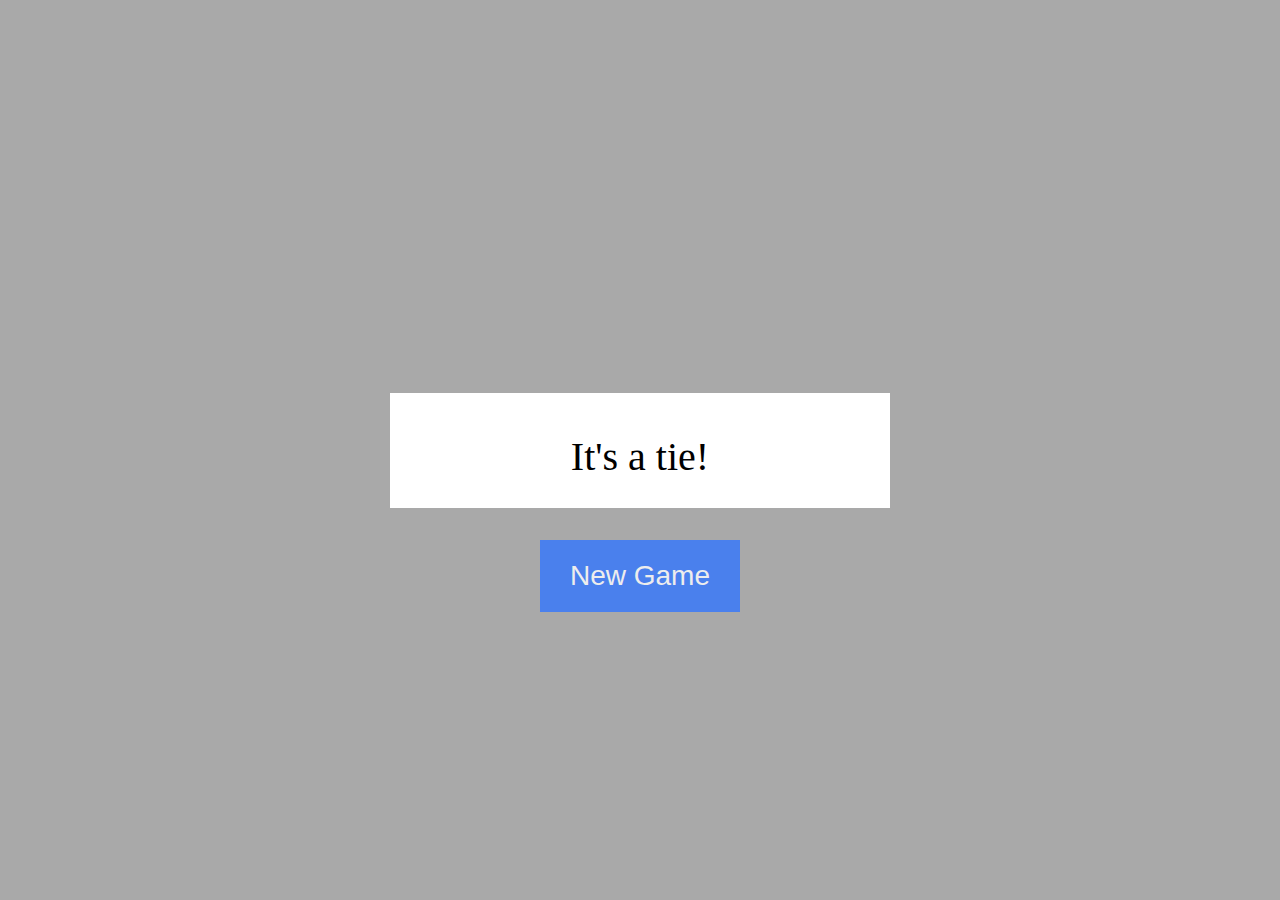
==== tie.html @ e231f992 "added some win screens and edited the other files to work with it" ====
<!DOCTYPE html>
<html lang="en">
<head>
    <meta charset="UTF-8">
    <title>Win screen</title>
    <link rel="stylesheet" type="text/css" href="css/styles.css">
</head>
<body>
<div class="win-text">
    <p id="status-text">It's a tie!</p>
    <form action="scripts/reset_game.php" method="POST">
        <button type="submit" id="whatever" class="reset_button">New Game</button>
    </form>
</div>
</body>
</html>
---- css/styles.css ----
body {
    margin: 0;
    padding: 0;
    width: 100%;
    height: 100%;
    background-color: darkgray;
}

.container{
    width: 90%;
    background-color: white;
    margin: auto;
    text-align: center;
}

.win-text{
    position: absolute;
    width: 500px;
    height: 115px;
    top: 0;
    bottom: 0;
    left: 0;
    right: 0;
    margin: auto;
    background-color: white;
    text-align: center;
    font-size: 250%;
}

.square {
    padding: 0;
    margin: 0;
    width: 100px;
    height: 100px;
    background-color: #CCC;
    border: 2px solid #666;
    float: left;
    position: relative;
    text-align: center;
    font-size: 50px;
}

#content {
    justify-content: center;
    display: flex;
}

#header {
    padding-bottom: 20px;
    justify-content: center;
    display: flex;
}

.clr {
    clear: both;
}

.row {
    display: flex;
    flex-direction: column;
    text-align: center;
    justify-content: space-around;
    align-content: center;
}

.header {
    background-color: lightgray;
}

.column {
    align-content: center;
    text-align: center;
    justify-content: space-between;
}

.status-bar {
    display: flex;

}

.circle {
    border-radius: 50%;
    width: 90px;
    height: 90px;
    fill: none;
    position: absolute;
    background-color: red;
}

.X-mark {
    color: red;
    text-align: center;
    width: 90px;
    height: 90px;
    border-radius: 5px;
    font-size: 50px;
}

.O-mark {
    color: red;
    text-align: center;
    width: 90px;
    height: 90px;
    border-radius: 5px;
    font-size: 50px;
}

.active1{
    background-color: green;
}

.active2{
    background-color: red;
}

input::-webkit-outer-spin-button,
input::-webkit-inner-spin-button {
    -webkit-appearance: none;
    margin: 0;
}

#playerturn{
    text-align: center;
}

.turn_button{
    position: relative;
    background-color: #3376FF;
    border: none;
    font-size: 28px;
    color: #FFFFFF;
    padding: 20px;
    width: 200px;
    opacity: 0.8;
    text-align: center;
    text-decoration: none;
    overflow: hidden;
    cursor: pointer;
    margin-top: 20px;
}

.turn_button:hover {opacity: 1}

.reset_button{
    position: relative;
    background-color: #3376FF;
    border: none;
    font-size: 28px;
    color: #FFFFFF;
    padding: 20px;
    width: 200px;
    opacity: 0.8;
    text-align: center;
    text-decoration: none;
    overflow: hidden;
    cursor: pointer;
    margin-top: 20px;
}

.reset_button:hover {opacity: 1}

.button {
    display: inline-block;
    border-radius: 4px;
    background-color: #3376FF;
    border: none;
    color: #FFFFFF;
    text-align: center;
    font-size: 28px;
    padding: 20px;
    width: 150px;
    transition: all 0.5s;
    cursor: pointer;
    margin: 5px;
    opacity: 0.8;
}

.button span {
    cursor: pointer;
    display: inline-block;
    position: relative;
    transition: 0.5s;
}

.button span:after {
    content: '\00bb';
    position: absolute;
    opacity: 0;
    top: 0;
    right: -20px;
    transition: 0.5s;
}

.button:hover span {
    padding-right: 25px;
    opacity: 1;
}

.button:hover span:after {
    opacity: 1;
    right: 0;
}

#playerturn:focus {
    outline: none !important;
    box-shadow: none !important;
}
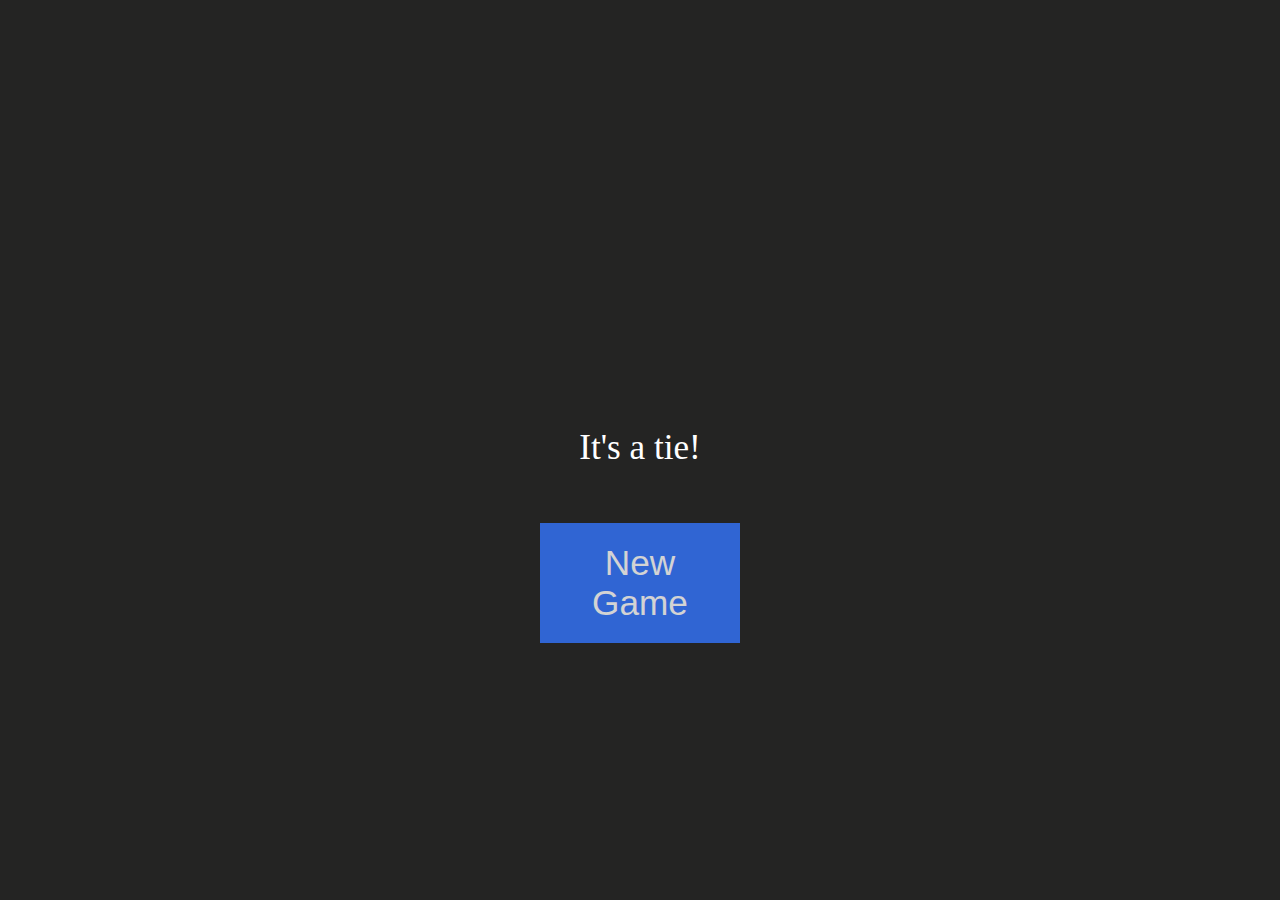
==== commit 557632a6: "Merge remote-tracking branch 'origin/master'" ====
--- a/tie.html
+++ b/tie.html
@@ -4,6 +4,7 @@
     <meta charset="UTF-8">
     <title>Win screen</title>
     <link rel="stylesheet" type="text/css" href="css/styles.css">
+    <link href="https://fonts.googleapis.com/css2?family=Press+Start+2P&display=swap" rel="stylesheet">
 </head>
 <body>
 <div class="win-text">
--- a/css/styles.css
+++ b/css/styles.css
@@ -3,14 +3,60 @@
     padding: 0;
     width: 100%;
     height: 100%;
-    background-color: darkgray;
+    background-color: #242423;
+    font-family: 'Pangolin', cursive;
+    color: white;
 }
 
 .container{
     width: 90%;
-    background-color: white;
     margin: auto;
     text-align: center;
+}
+
+#board form {
+    font-family: 'Roboto', cursive;
+}
+
+#index-header{
+    font-size: 200%;
+    margin-top: 30px;
+}
+
+#game-header{
+    font-size: 200%;
+    margin-top: 10px;
+}
+
+#name-label{
+    font-size: 110%;
+    margin-top: 60px;
+}
+
+#name{
+    font-size: 80%;
+    margin-top: 10px;
+}
+
+.score{
+    font-size: 80%;
+}
+
+#name1{
+    font-size: 150%;
+    margin-top: 20px;
+    margin-bottom: 15px;
+}
+
+#name2{
+    font-size: 150%;
+    margin-top: 20px;
+    margin-bottom: 15px;
+}
+
+#turn-label{
+    margin-top: 20px;
+    font-size: 120%;
 }
 
 .win-text{
@@ -22,9 +68,8 @@
     left: 0;
     right: 0;
     margin: auto;
-    background-color: white;
-    text-align: center;
-    font-size: 250%;
+    text-align: center;
+    font-size: 220%;
 }
 
 .square {
@@ -64,7 +109,8 @@
 }
 
 .header {
-    background-color: lightgray;
+    border-radius: 0 0 10px 10px;
+    background-color: #333533;
 }
 
 .column {
@@ -127,7 +173,7 @@
     position: relative;
     background-color: #3376FF;
     border: none;
-    font-size: 28px;
+    font-size: 100%;
     color: #FFFFFF;
     padding: 20px;
     width: 200px;
@@ -145,7 +191,7 @@
     position: relative;
     background-color: #3376FF;
     border: none;
-    font-size: 28px;
+    font-size: 100%;
     color: #FFFFFF;
     padding: 20px;
     width: 200px;
@@ -166,7 +212,7 @@
     border: none;
     color: #FFFFFF;
     text-align: center;
-    font-size: 28px;
+    font-size: 100%;
     padding: 20px;
     width: 150px;
     transition: all 0.5s;
@@ -204,4 +250,4 @@
 #playerturn:focus {
     outline: none !important;
     box-shadow: none !important;
-}
+}